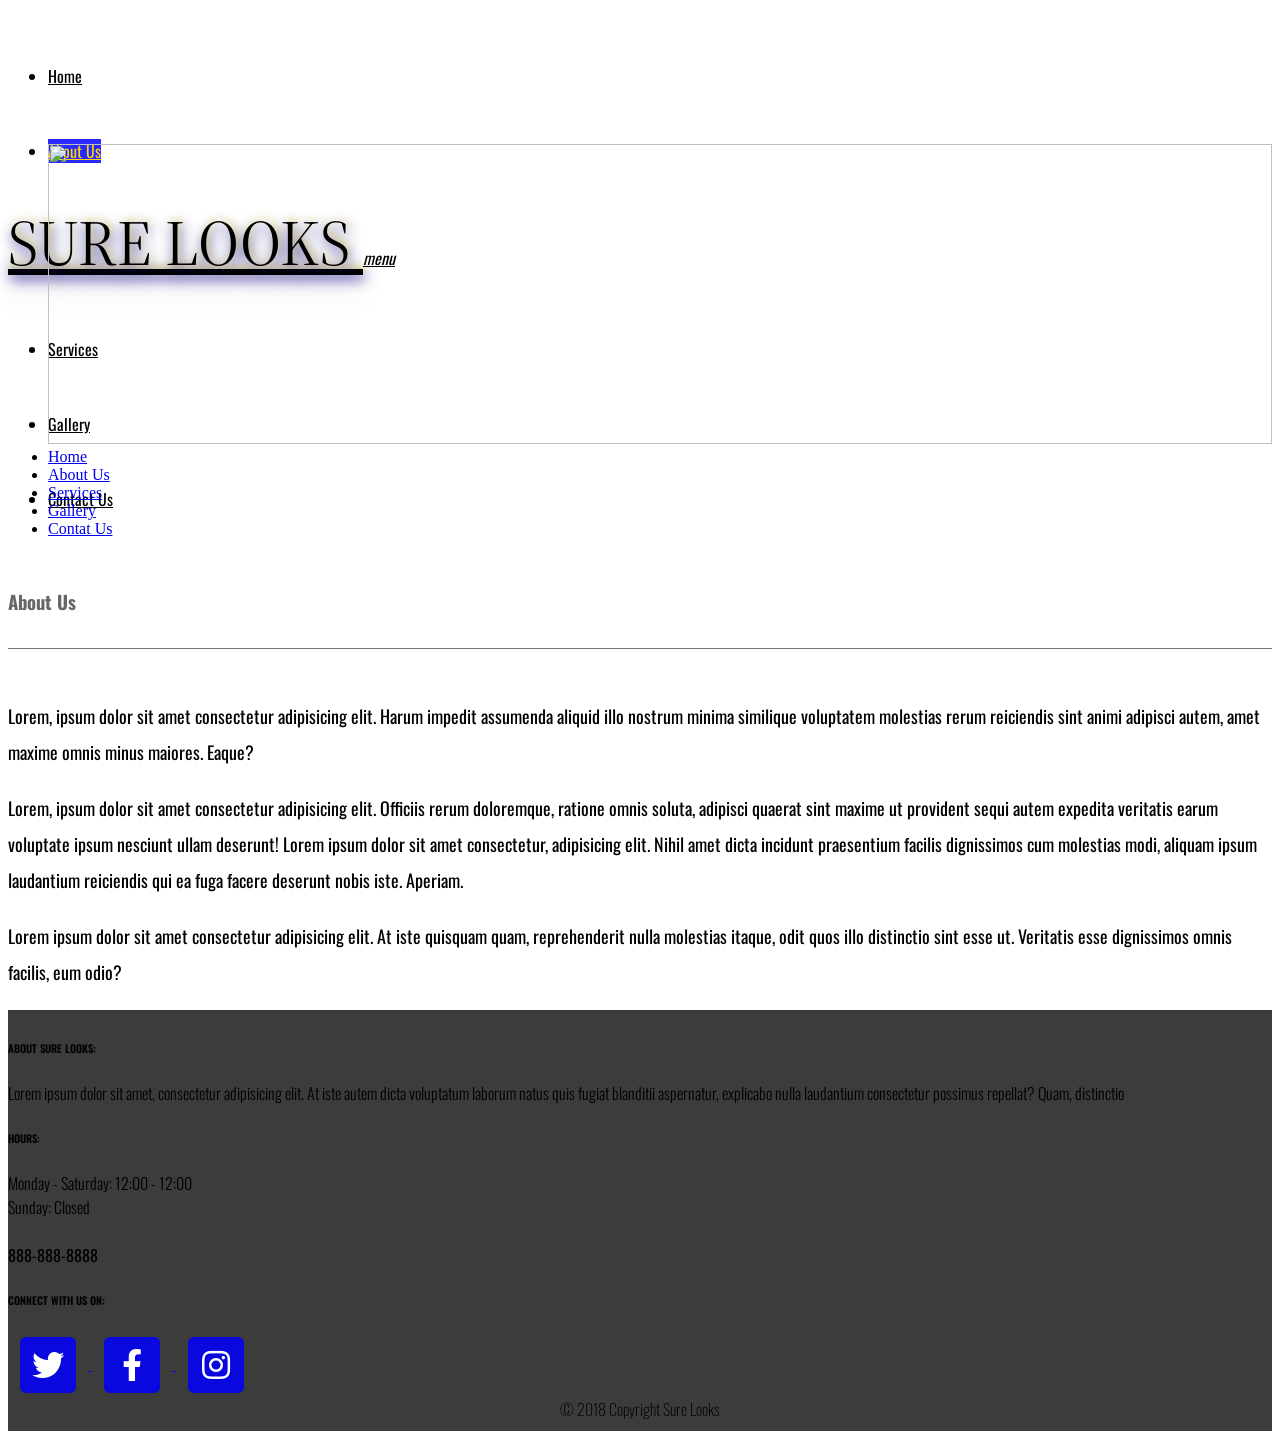
==== about.html @ 44dd0854 "added contact page" ====
<!DOCTYPE html>
<html lang="en">
<head>
    <meta charset="UTF-8">
    <meta name="viewport" content="width=device-width, initial-scale=1.0">
    <meta http-equiv="X-UA-Compatible" content="ie=edge">
    <title>Document</title>
    <link rel="stylesheet" href="https://use.fontawesome.com/releases/v5.3.1/css/all.css" integrity="sha384-mzrmE5qonljUremFsqc01SB46JvROS7bZs3IO2EmfFsd15uHvIt+Y8vEf7N7fWAU" crossorigin="anonymous">
    <link href="https://fonts.googleapis.com/css?family=Oswald:200,300,400,500,600,700|Source+Serif+Pro:400,600,700" rel="stylesheet">
    <link rel="stylesheet" href="https://cdnjs.cloudflare.com/ajax/libs/materialize/1.0.0-rc.2/css/materialize.min.css">
    <!-- <link rel="stylesheet" href="./stylesheets/cssreset.css"> -->
 
    <link rel="stylesheet" href="./stylesheets/looks.css">
</head>
<body>
    <header>
    <!-- Nav Start-->
    <div class="container">
        <nav>   
            <div class="nav-wrapper">
                <ul id="nav-mobile" class="left hide-on-med-and-down">
                    <li><a href="surelooks.html">Home</a></li>
                    <li class="active"><a href="about.html">About Us</a></li>
                </ul>
                <a href="sureLooks.html" class="brand-logo center">Sure Looks
                        <span>By Steve</span>
                    </a>
                <a href="#" data-target="mobile-demo" class="sidenav-trigger"><i class="material-icons">menu</i></a>
                <ul id="nav-mobile" class="right hide-on-med-and-down">
                    <li><a href="services.html">Services</a></li>
                    <li><a href="gallery.html">Gallery</a></li>
                    <li><a href="contact.html">Contact Us</a></li>
                </ul>
            </div>
        </nav>
    </div>
    <ul class="sidenav" id="mobile-demo">
            <img src="https://images.unsplash.com/photo-1525609004556-c46c7d6cf023?ixlib=rb-0.3.5&ixid=eyJhcHBfaWQiOjEyMDd9&s=70d09974c4be252b9d20274ef0122ce9&auto=format&fit=crop&w=989&q=80" alt="">
            <li><a href="sureLooks.html">Home</a></li>
            <li><a href="about.html">About Us</a></li>
            <li><a href="services.html">Services</a></li>
            <li><a href="gallery.html">Gallery</a></li>
            <li><a href="contact.html">Contat Us</a></li>
        </ul>
    <!--Nav End-->
    </header>
    <main>
        <div class="container">
            <div class="all-content">
                <div class="content-title">
                    <h3>About Us</h3>
                </div>
                <div class="content-main">
                <div class="row">
                    <div class="col l4 s12">
                            <img src="./images/x4_hood_after.jpg" alt="">
                    </div>
                    <div class="col l8 s12">
                            <div class="about-text">
                                    <p>Lorem, ipsum dolor sit amet consectetur adipisicing elit. Harum impedit assumenda aliquid illo nostrum minima similique voluptatem molestias rerum reiciendis sint animi adipisci autem, amet maxime omnis minus maiores. Eaque?</p>
                                    <p>Lorem, ipsum dolor sit amet consectetur adipisicing elit. Officiis rerum doloremque, ratione omnis soluta, adipisci quaerat sint maxime ut provident sequi autem expedita veritatis earum voluptate ipsum nesciunt ullam deserunt! Lorem ipsum dolor sit amet consectetur, adipisicing elit. Nihil amet dicta incidunt praesentium facilis dignissimos cum molestias modi, aliquam ipsum laudantium reiciendis qui ea fuga facere deserunt nobis iste. Aperiam.</p>
                                    <p>Lorem ipsum dolor sit amet consectetur adipisicing elit. At iste quisquam quam, reprehenderit nulla molestias itaque, odit quos illo distinctio sint esse ut. Veritatis esse dignissimos omnis facilis, eum odio?</p>
                            </div>
                    </div>
                </div> 
                </div>               
            </div>
        </div>
    </main>

    <footer class="page-footer">
            <div class="container">
              <div class="row">
                <div class="col l4 s12">
                    <div class="footer-content">
                  <h6 class="footer-title">about sure looks:</h6>
                  <p class="footer-words">Lorem ipsum dolor sit amet, consectetur adipisicing elit. At iste autem dicta voluptatum laborum natus quis fugiat blanditii aspernatur, explicabo nulla laudantium consectetur possimus repellat? Quam, distinctio</p>
                  </div>
                </div>
                <div class="col l4 s12">
                        <div class="footer-content">
                                <h6 class="footer-title">hours:</h6>
                                <p class="footer-words">Monday - Saturday: 12:00 - 12:00
                                        <br>
                                        Sunday: Closed</p>
                                        <br>
                                        888-888-8888
                                    </div>
                </div>
                <div class="col l4 s12">
                        <div class="footer-content">
                                <h6 class="footer-title">connect with us on:</h6>
                                <div class="social-links-foot">
                                        <a class="a-hover" href="#">
                                        <span class="fa-stack fa-2x">
                                            <i class="fas fa-square fa-stack-2x"></i>
                                            <i class="fab fa-twitter fa-stack-1x fa-inverse"></i>
                                        </span>
                                        </a>
                                        <a class="a-hover" href="#">
                                            <span class="fa-stack fa-2x">
                                                <i class="fas fa-square fa-stack-2x"></i>
                                                <i class="fab fa-facebook-f fa-stack-1x fa-inverse"></i>
                                            </span>
                                        </a>
                                        <a class="a-hover" href="#">
                                            <span class="fa-stack fa-2x">
                                                <i class="fas fa-square fa-stack-2x"></i>
                                                <i class="fab fa-instagram fa-stack-1x fa-inverse"></i>
                                            </span>
                                        </a>
                                    </div>
                               
                                </div>
                </div>
              </div>
            </div>
            <div class="footer-copyright">
              <div class="container">
                © 2018 Copyright Sure Looks
              </div>
            </div>
          </footer>


<script src="https://cdnjs.cloudflare.com/ajax/libs/materialize/1.0.0-rc.2/js/materialize.min.js"></script>
<script
  src="https://code.jquery.com/jquery-3.3.1.min.js"
  integrity="sha256-FgpCb/KJQlLNfOu91ta32o/NMZxltwRo8QtmkMRdAu8="
  crossorigin="anonymous"></script>
</body>
<script>
     M.AutoInit();
        document.addEventListener('DOMContentLoaded', function() {
            var elems = document.querySelectorAll('.sidenav');
            var instances = M.Sidenav.init(elems, {});
          });


        </script>
</html>
---- stylesheets/cssreset.css ----
/* http://meyerweb.com/eric/tools/css/reset/ 
   v2.0 | 20110126
   License: none (public domain)
*/

html, body, div, span, applet, object, iframe,
h1, h2, h3, h4, h5, h6, p, blockquote, pre,
a, abbr, acronym, address, big, cite, code,
del, dfn, em, img, ins, kbd, q, s, samp,
small, strike, strong, sub, sup, tt, var,
b, u, i, center,
dl, dt, dd, ol, ul, li,
fieldset, form, label, legend,
table, caption, tbody, tfoot, thead, tr, th, td,
article, aside, canvas, details, embed, 
figure, figcaption, footer, header, hgroup, 
menu, nav, output, ruby, section, summary,
time, mark, audio, video {
	margin: 0;
	padding: 0;
	border: 0;
	font-size: 100%;
	font: inherit;
	vertical-align: baseline;
}
/* HTML5 display-role reset for older browsers */
article, aside, details, figcaption, figure, 
footer, header, hgroup, menu, nav, section {
	display: block;
}
body {
	line-height: 1;
}
ol, ul {
	list-style: none;
}
blockquote, q {
	quotes: none;
}
blockquote:before, blockquote:after,
q:before, q:after {
	content: '';
	content: none;
}
table {
	border-collapse: collapse;
	border-spacing: 0;
}

html {
	box-sizing: border-box;
  }
  *, *:before, *:after {
	box-sizing: inherit;
  }
---- stylesheets/looks.css ----
/* Variables */
:root {
    --link-hover-color: ;
    --nav-hover-color: #3f3f3f;
    --main-background-color: #c9c9c9;
    --secondary-background-color: #eeeeee;
    --title-color: #676767;
    --section-text-color: #3c3c3c;
    --sub-text-color: #777777;
    --secondary-text-color: #e9e9e9; 
    --active-color: rgba(0, 0, 255, 0.84);
    --active-text-color: gold;


}
/* Global */

body {
    display: flex;
    min-height: 100vh;
    flex-direction: column;
    background-color: white;
}
main {
    flex: 1 0 auto;
  }
.content-main {
    padding: 25px 0 0 0;
}
.all-content {
    font-family: 'Oswald', sans-serif;
}
.content-title{
    color: var(--title-color);
    padding: 15px 0;
    border-bottom: 1px solid var(--sub-text-color);
}
.about-text{
    font-size: 18px;
    line-height: 2;
}
.about-text p{
    margin: 0 0 20px 0;
}
.all-content img{
 width: 100%;
 }

/* Nav */
nav {
    font-family: 'Oswald', sans-serif;
    height: 105px;
    line-height: 75px;
    padding-top: 15px;
    background-color: rgba(0, 0, 0, 0.0);
    box-shadow: 0 2px 2px -2px rgba(0,0,0,0.34);

  /* position: fixed;
  top: 0;
  left:0;
  width: 90%;
  z-index:1000;
    padding-left: 250px;
    -moz-box-sizing: border-box;
    box-sizing: border-box; */
}
nav .brand-logo {
    font-family: 'Source Serif Pro', serif;
    font-size: 4rem;
    text-transform: uppercase;
    text-shadow: 2px -4px 6px rgba(249, 228, 45, 0.4), 2px 4px 14px rgba(11,0,134,0.9), 0px 18px 23px rgba(0,0,0,0.1);
}
nav .brand-logo span {
    font-family: 'Source Serif Pro', serif;
    text-transform: uppercase;
    font-size: 20px;

}
nav ul li.active a{
    background-color: rgba(0, 0, 255, 0.84);
}
nav ul li.active a {
    color: gold;
}
.nav-wrapper {
    background: white;
    border: none;
}
.nav-wrapper a {
    color: black;
}
nav ul a:hover {
    color: #fff;
    background: var(--section-text-color);

}


.sidenav img {
    width: 100%;
    height: 300px;
}

/* Home */
/* .home-img {
    padding: 15px 0 0 0;
} */
#home {
    padding: 60px 0 0 0;
}
.bg{
    display: block;
    margin: auto;
    width: 80%;
}
.home-content h5 {
    font-family: 'Oswald', sans-serif;
    text-align: center;
    color: var(--sub-text-color);
    padding: 10px 0 0 0;
    
}

/* Footer */

.page-footer{
    background: var(--section-text-color);
    font-family: 'Oswald', sans-serif;
    padding-top: 5px;
}
.footer-content .footer-title {
    font-weight: 600;
    text-transform: uppercase; 
}

.footer-content .footer-words {
    font-weight: 300;
    margin: 0 120px 0 0;
}

.social-links-foot a {
    color: var(--active-color);
}
.social-links-foot a:hover {
    color: var(--active-text-color);
}

.page-footer .footer-copyright {
    font-weight: 100;
    text-align: center;
    padding: 0 0 10px 0;
}

/* About */
.about-text{
    font-size: 18px;
    line-height: 2;
}
.about-text p{
    margin: 0 0 20px 0;
}

/* Service */
.services-bg{
    background-image: url("../images/x4_side_angle_front.JPG");
    width:100%;
    height: 50vh;
    background-attachment: fixed;
	background-position: center;
    background-size: cover;
}
.service-title {
    color: white;
    text-align: center;
    font-size: 8rem;
   padding: 150px 0;
}
.service-content{
    font-family: 'Oswald', sans-serif;
    text-align: justify;
}
.service-content .service-specials{
    font-family: 'Dancing Script', cursive;
}
.service-content h5{
    text-align: justify;
}
/* .wrapper-img{
    border: 2px solid black;
    width: 100%;
    height: 200px;
    overflow: hidden;
}
.wrapper-img .service-img{
  max-width: 100%;
  height: 100%;
  object-fit: fill;
} */

/* Contact */
/* .btn {
    background: var(--active-color);
}

.btn:hover{
    background: var(--active-color);
    color: black;
} */


@media only screen and (max-width: 770px){
nav, nav .nav-wrapper i, nav a.sidenav-trigger, nav a.sidenav-trigger i {
    height: 155px;
    line-height: 64px;
}

nav .brand-logo span {
   display: none;

}
}
@media only screen and (max-width: 1300px){
    nav .brand-logo span {
        display: none;
    }
}
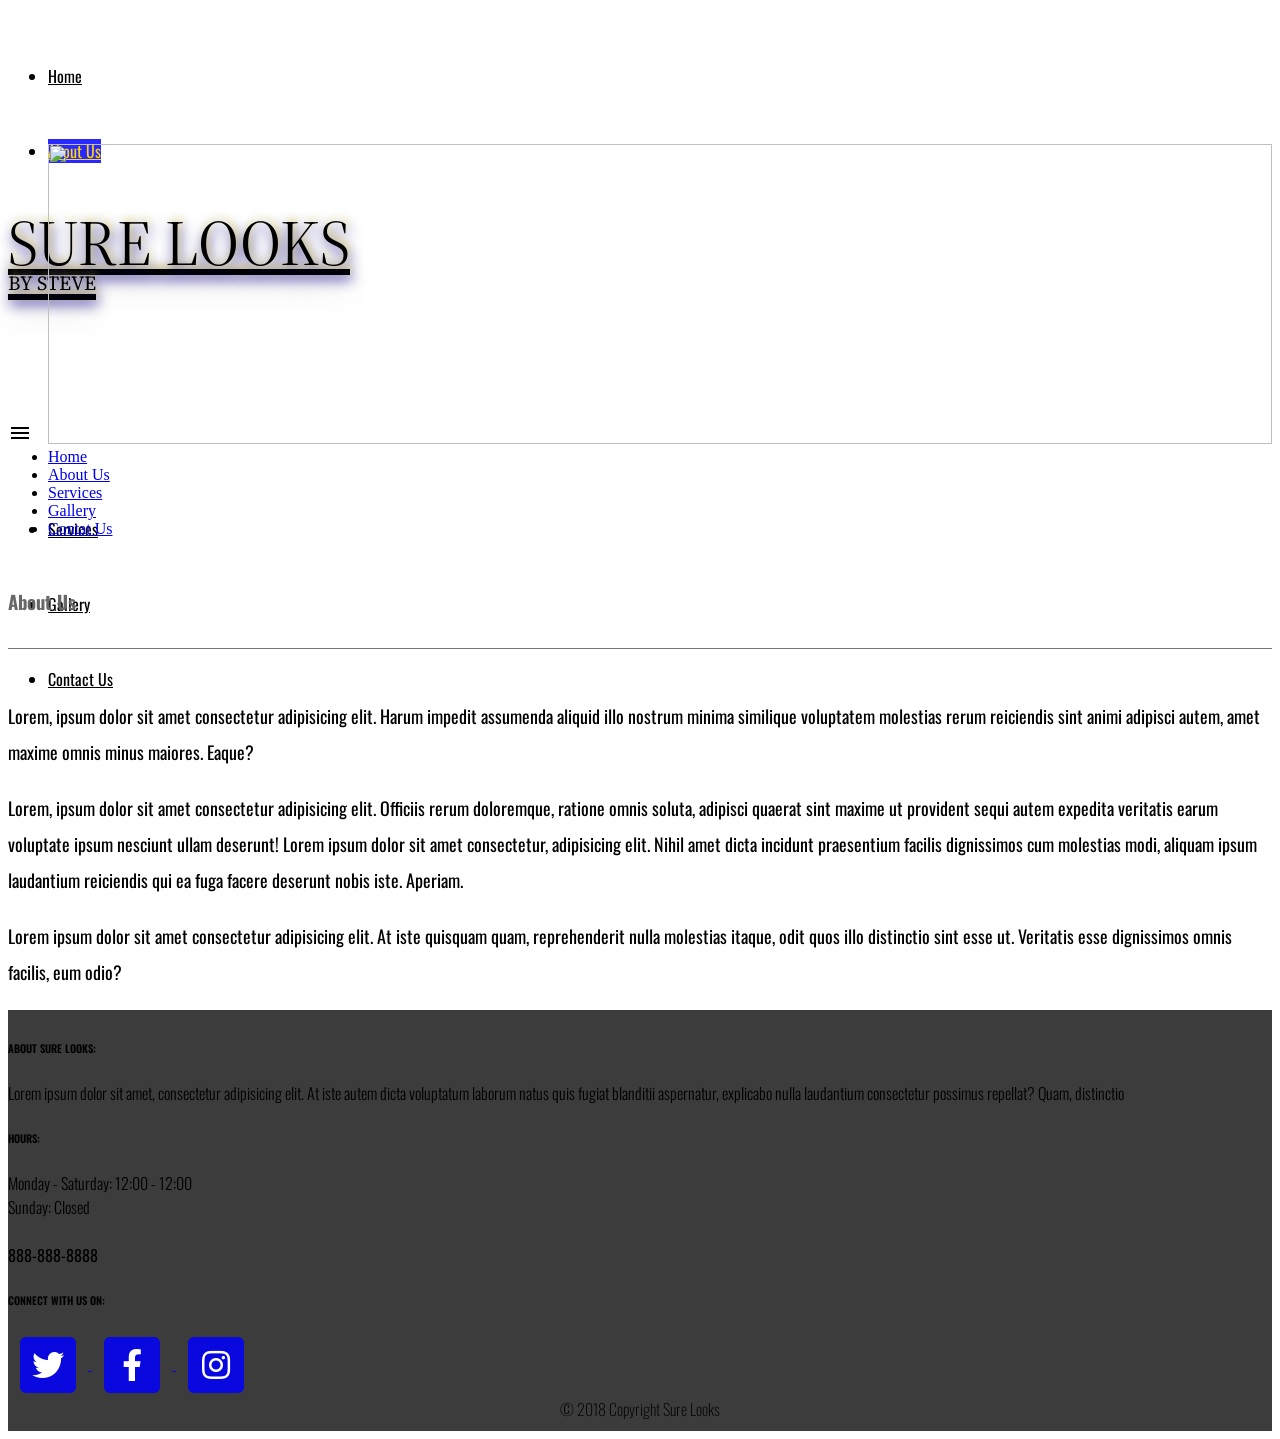
==== commit 468aa62e: "added contact" ====
--- a/about.html
+++ b/about.html
@@ -6,6 +6,7 @@
     <meta http-equiv="X-UA-Compatible" content="ie=edge">
     <title>Document</title>
     <link rel="stylesheet" href="https://use.fontawesome.com/releases/v5.3.1/css/all.css" integrity="sha384-mzrmE5qonljUremFsqc01SB46JvROS7bZs3IO2EmfFsd15uHvIt+Y8vEf7N7fWAU" crossorigin="anonymous">
+    <link href="https://fonts.googleapis.com/icon?family=Material+Icons" rel="stylesheet">
     <link href="https://fonts.googleapis.com/css?family=Oswald:200,300,400,500,600,700|Source+Serif+Pro:400,600,700" rel="stylesheet">
     <link rel="stylesheet" href="https://cdnjs.cloudflare.com/ajax/libs/materialize/1.0.0-rc.2/css/materialize.min.css">
     <!-- <link rel="stylesheet" href="./stylesheets/cssreset.css"> -->
@@ -22,9 +23,9 @@
                     <li><a href="surelooks.html">Home</a></li>
                     <li class="active"><a href="about.html">About Us</a></li>
                 </ul>
-                <a href="sureLooks.html" class="brand-logo center">Sure Looks
-                        <span>By Steve</span>
-                    </a>
+                <a href="#" class="brand-logo center"><p class="sl">Sure Looks<p>
+                        <p> <span>By Steve</span></p>
+                     </a>
                 <a href="#" data-target="mobile-demo" class="sidenav-trigger"><i class="material-icons">menu</i></a>
                 <ul id="nav-mobile" class="right hide-on-med-and-down">
                     <li><a href="services.html">Services</a></li>
--- a/stylesheets/looks.css
+++ b/stylesheets/looks.css
@@ -69,11 +69,20 @@
     font-size: 4rem;
     text-transform: uppercase;
     text-shadow: 2px -4px 6px rgba(249, 228, 45, 0.4), 2px 4px 14px rgba(11,0,134,0.9), 0px 18px 23px rgba(0,0,0,0.1);
+
+}
+
+nav .brand-logo .sl {
+    margin: 0;
+}
+.brand-logo p {
+    margin-top: -114px
 }
 nav .brand-logo span {
     font-family: 'Source Serif Pro', serif;
     text-transform: uppercase;
     font-size: 20px;
+    margin-top: -114px;
 
 }
 nav ul li.active a{
@@ -198,6 +207,16 @@
 } */
 
 /* Contact */
+.contact-side ul{
+    display: inline-flex;
+}
+.contact-side li {
+    padding: 3px;
+}
+.input-field label {
+    color: blue;
+  }
+
 /* .btn {
     background: var(--active-color);
 }
@@ -210,17 +229,17 @@
 
 @media only screen and (max-width: 770px){
 nav, nav .nav-wrapper i, nav a.sidenav-trigger, nav a.sidenav-trigger i {
-    height: 155px;
+    height: 175px;
     line-height: 64px;
 }
 
-nav .brand-logo span {
-   display: none;
-
-}
-}
-@media only screen and (max-width: 1300px){
+.brand-logo p {
+   margin-top: -95px;
+
+}
+}
+/* @media only screen and (max-width: 1300px){
     nav .brand-logo span {
         display: none;
-    }
+    } */
 }
